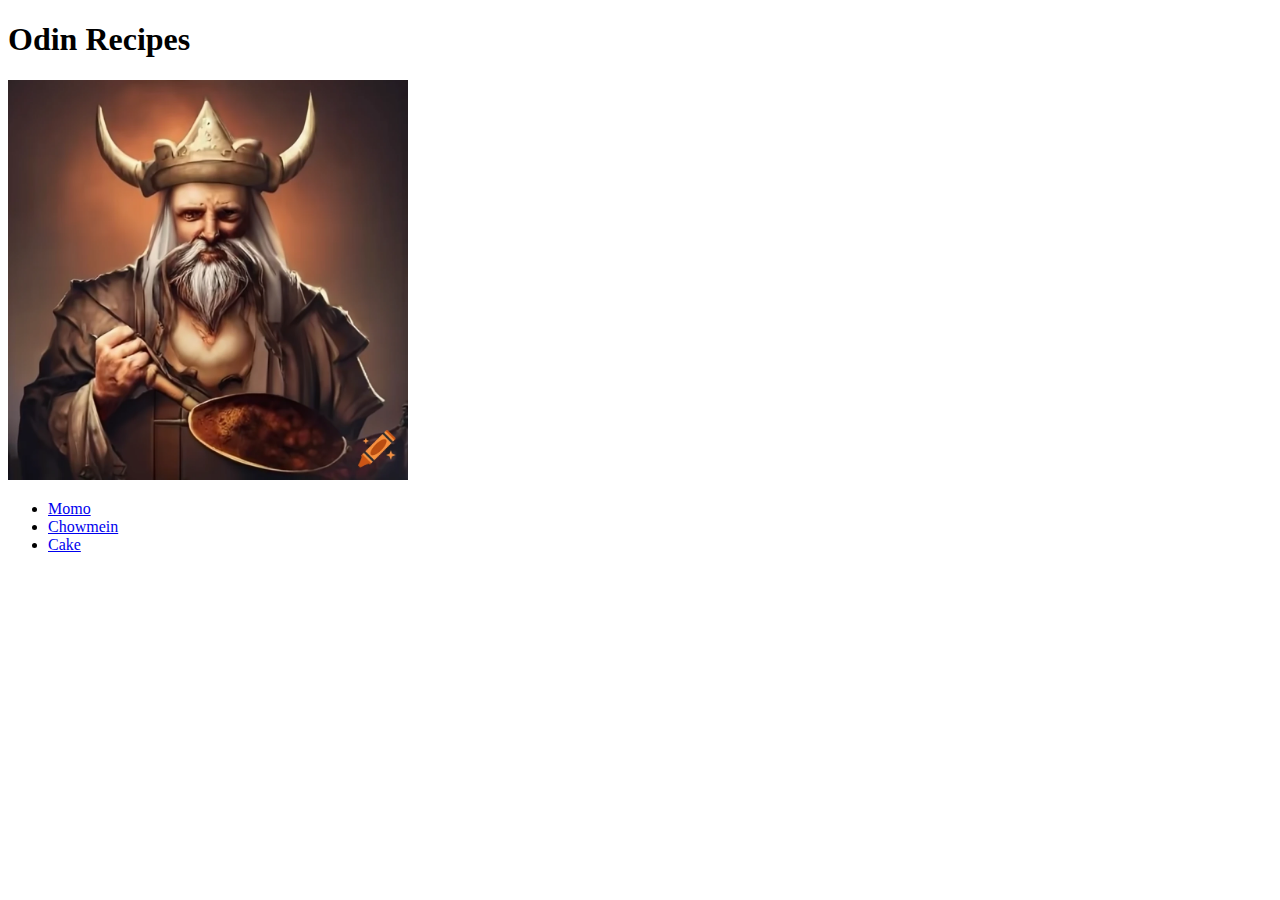
==== index.html @ 25f3edf2 "build the basic files and folders" ====
<!DOCTYPE html>
<html lang="en">
<head>
    <meta charset="UTF-8">
    <meta name="viewport" content="width=device-width, initial-scale=1.0">
    <title>Homepage</title>
</head>
<body>
    <h1>Odin Recipes</h1>
    <img src="./images/odin.webp" alt="odin cooking food" width="400">
    
    <ul>
       <li><a href="./pages/momo.html">Momo</a></li> 
       <li><a href="./pages/chowmein.html">Chowmein</a></li> 
       <li><a href="./pages/cake.html">Cake</a></li> 
       
    </ul>
</body>
</html>
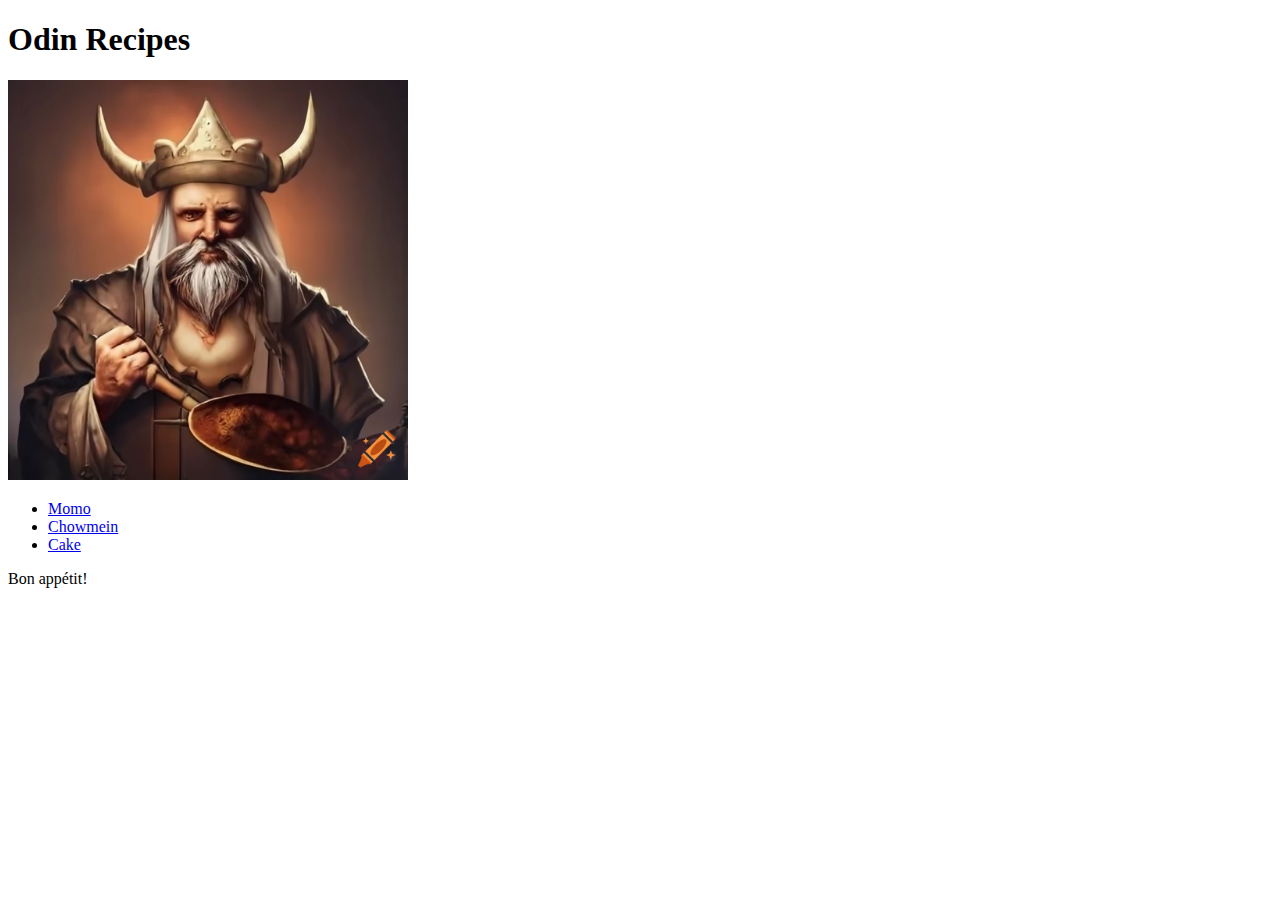
==== commit 116efc81: "add content to recipe pages and link images" ====
--- a/index.html
+++ b/index.html
@@ -15,5 +15,7 @@
        <li><a href="./pages/cake.html">Cake</a></li> 
        
     </ul>
+
+    <p>Bon appétit! </p>
 </body>
 </html>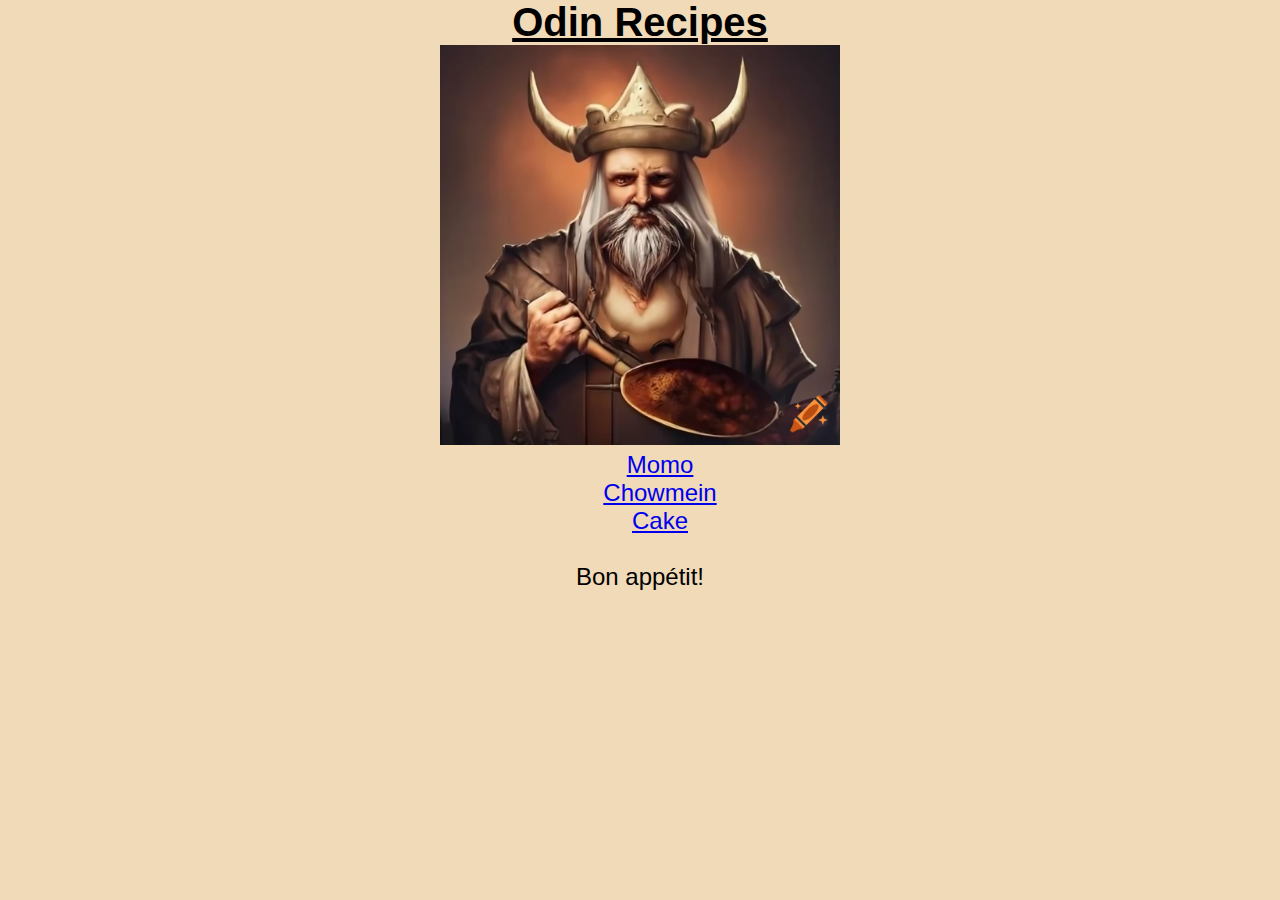
==== commit eb55ab35: "add css styles to the document" ====
--- a/index.html
+++ b/index.html
@@ -4,17 +4,19 @@
     <meta charset="UTF-8">
     <meta name="viewport" content="width=device-width, initial-scale=1.0">
     <title>Homepage</title>
+    <link href="./css/style.css" rel="stylesheet">
 </head>
 <body>
     <h1>Odin Recipes</h1>
     <img src="./images/odin.webp" alt="odin cooking food" width="400">
     
-    <ul>
+    <ul class="nodot">
        <li><a href="./pages/momo.html">Momo</a></li> 
        <li><a href="./pages/chowmein.html">Chowmein</a></li> 
        <li><a href="./pages/cake.html">Cake</a></li> 
        
     </ul>
+    <br>
 
     <p>Bon appétit! </p>
 </body>
--- a/css/style.css
+++ b/css/style.css
@@ -0,0 +1,27 @@
+*{
+    background-color: rgb(241, 218, 183);
+    text-align: center;
+    font-family: 'Lucida Sans', 'Lucida Sans Regular', 'Lucida Grande', 'Lucida Sans Unicode', Geneva, Verdana, sans-serif;
+    width: 75%;
+    margin: auto;
+    font-size: 24px;
+  
+}
+.nodot{
+    list-style-type: none;
+    font-size: 28px;
+}
+h1,h2,h3{
+ text-decoration: underline;
+ font-size: 32px;
+}
+.ingre{
+    list-style-type: none;
+}
+img{
+    width: 400px;
+    height: auto;
+}
+h1{
+    font-size: 40px;
+}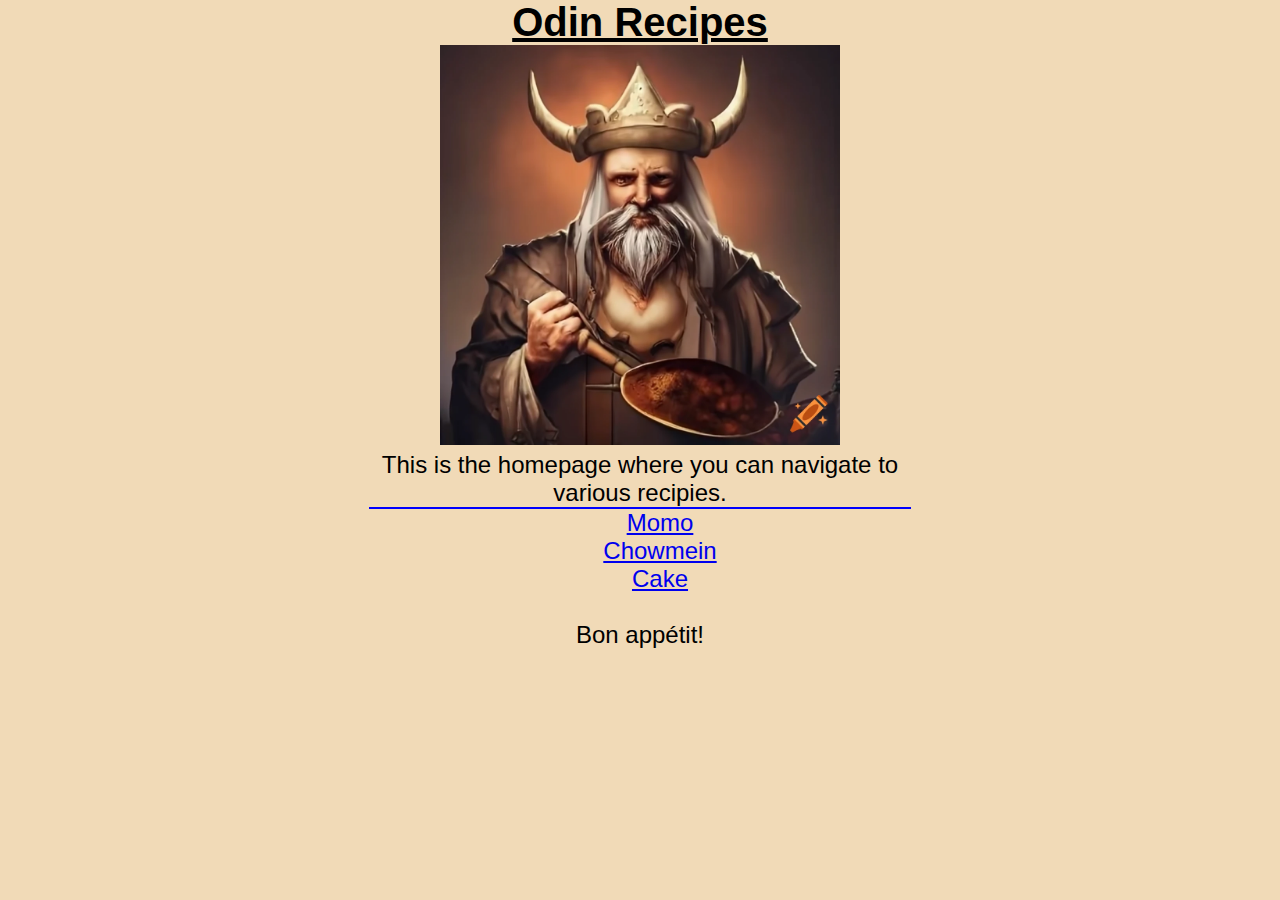
==== commit e6a77546: "add description on the homepage" ====
--- a/index.html
+++ b/index.html
@@ -9,7 +9,8 @@
 <body>
     <h1>Odin Recipes</h1>
     <img src="./images/odin.webp" alt="odin cooking food" width="400">
-    
+    <p>This is the homepage where you can navigate to various recipies.</p>
+    <hr color="blue">
     <ul class="nodot">
        <li><a href="./pages/momo.html">Momo</a></li> 
        <li><a href="./pages/chowmein.html">Chowmein</a></li> 
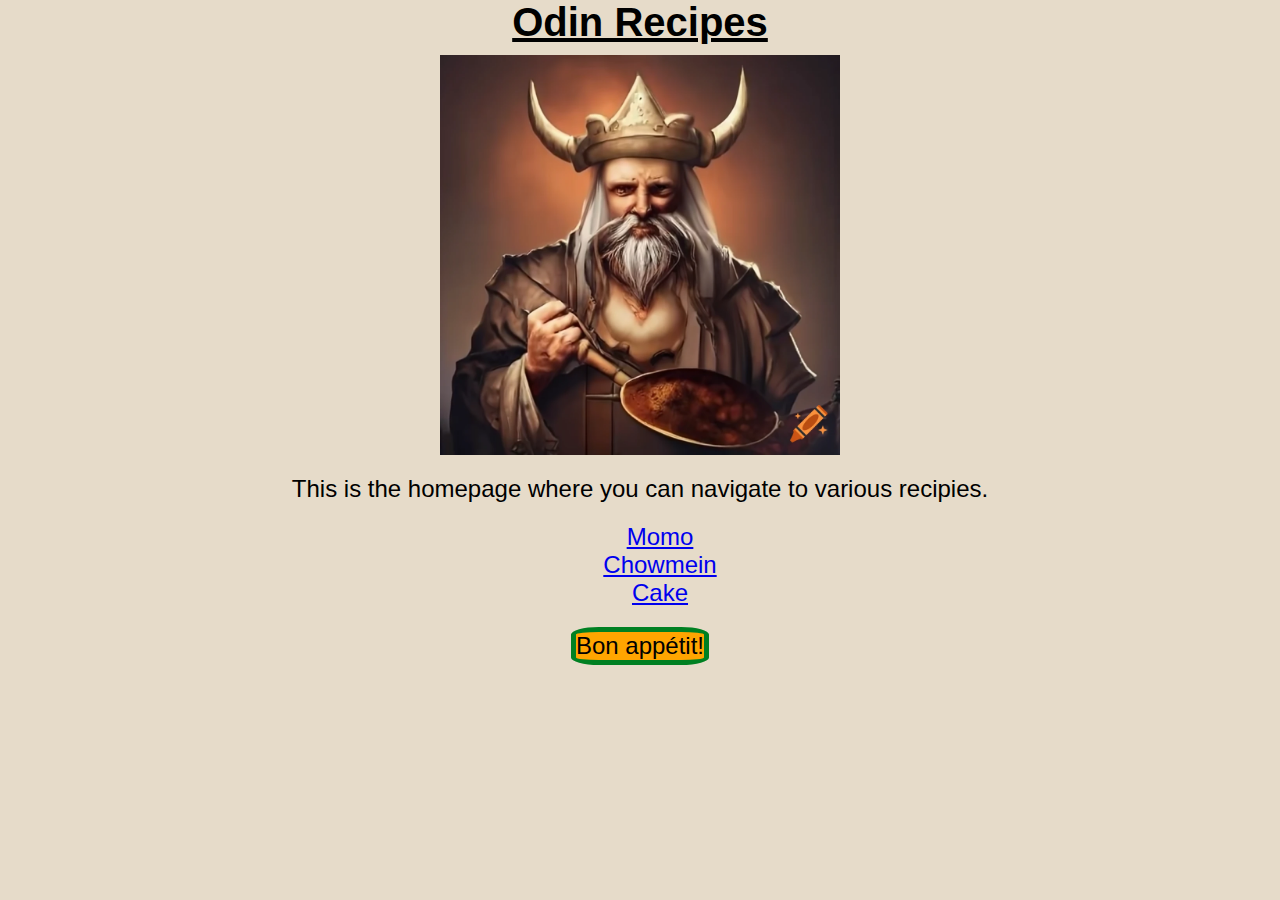
==== commit d7e3d383: "remove page.css and add styles" ====
--- a/index.html
+++ b/index.html
@@ -7,18 +7,21 @@
     <link href="./css/style.css" rel="stylesheet">
 </head>
 <body>
+<div class="body">
     <h1>Odin Recipes</h1>
     <img src="./images/odin.webp" alt="odin cooking food" width="400">
     <p>This is the homepage where you can navigate to various recipies.</p>
-    <hr color="blue">
-    <ul class="nodot">
-       <li><a href="./pages/momo.html">Momo</a></li> 
-       <li><a href="./pages/chowmein.html">Chowmein</a></li> 
-       <li><a href="./pages/cake.html">Cake</a></li> 
+    <div class="nav" >
+         <ul class="nodot">
+            <li><a href="./pages/momo.html">Momo</a></li> 
+            <li><a href="./pages/chowmein.html">Chowmein</a></li> 
+            <li><a href="./pages/cake.html">Cake</a></li> 
        
-    </ul>
-    <br>
+           </ul>
 
-    <p>Bon appétit! </p>
+        
+    </div>
+    <p class="bon">Bon appétit! </p>
+</div>
 </body>
 </html>--- a/css/style.css
+++ b/css/style.css
@@ -1,11 +1,12 @@
 *{
-    background-color: rgb(241, 218, 183);
+    background-color: rgb(230, 219, 201);
+    font-family: 'Lucida Sans', 'Lucida Sans Regular', 'Lucida Grande', 'Lucida Sans Unicode', Geneva, Verdana, sans-serif;
+    margin: 0 auto;
+    font-size: 24px;
     text-align: center;
-    font-family: 'Lucida Sans', 'Lucida Sans Regular', 'Lucida Grande', 'Lucida Sans Unicode', Geneva, Verdana, sans-serif;
-    width: 75%;
-    margin: auto;
-    font-size: 24px;
-  
+}
+.body{
+    width: 70%;
 }
 .nodot{
     list-style-type: none;
@@ -14,6 +15,7 @@
 h1,h2,h3{
  text-decoration: underline;
  font-size: 32px;
+ text-align: center;
 }
 .ingre{
     list-style-type: none;
@@ -21,7 +23,31 @@
 img{
     width: 400px;
     height: auto;
+    margin: 10px auto 20px;
+    display: block;
 }
 h1{
     font-size: 40px;
+}
+.nav{
+    margin: 20px auto;
+}
+a:hover{
+    color: rgb(255, 4, 4);
+}
+.justify li{
+    text-align: left;
+}
+h2,h3{
+    margin: 20px auto 10px;
+}
+.home{
+  font-size: 36px;
+  font-weight: bold;
+}
+.bon{
+    border: 5px solid rgb(0, 128, 34);
+    width: max-content;
+    border-radius: 20%;
+    background-color: orange;
 }